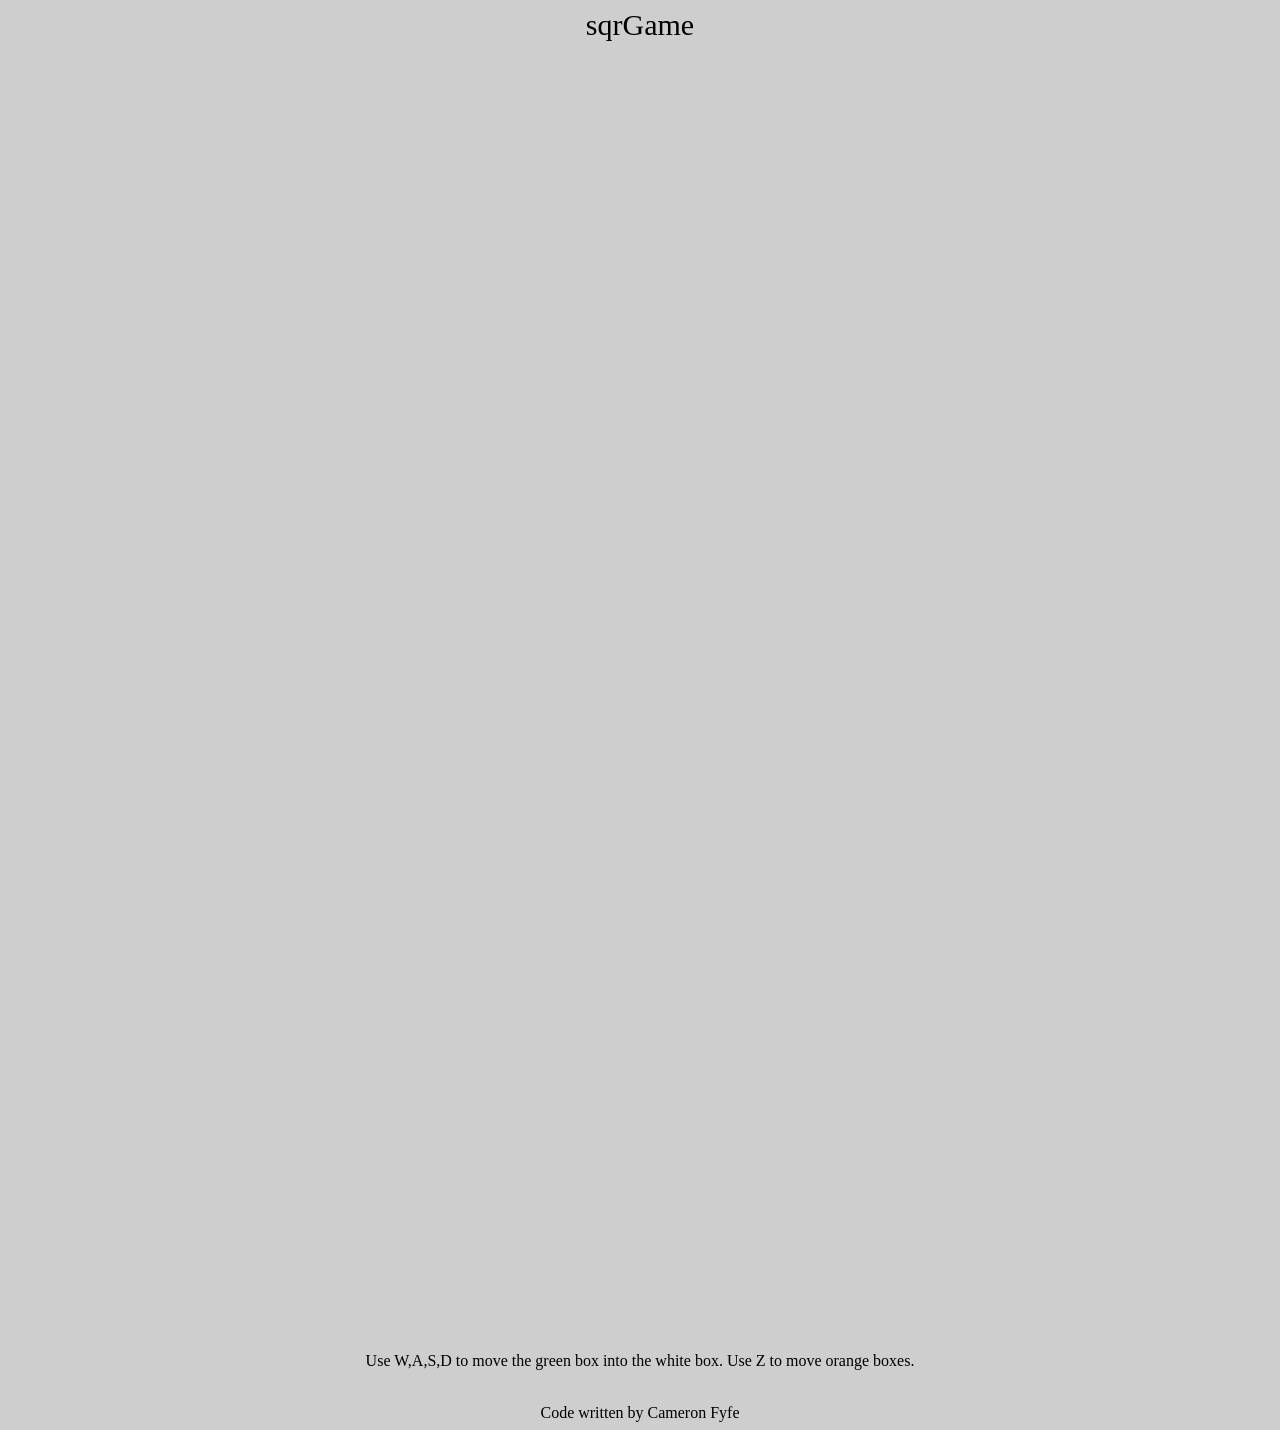
==== index.html @ fb576bc3 "initial commit" ====
<html>
<head>
<title>sqrGame</title>
<meta name="description" content="Play sqrGame!  Try to navigate through seemingly simple mazes in this addicting puzzle game.">
<style>
body {
    background-color: #CECECE;
}
</style>
</head>

<body>
<meta name="viewport" content="width=device-width, user-scalable=no">
<center>

<p style="font-size:30px">sqrGame</p>



<canvas onmousedown="mouseDown(event)" onmouseup="mouseUp(event)" id="board" width="720" height="720" style="width:100%; -webkit-tap-highlight-color:rgba(0,0,0,0);"></canvas>

<br><p style="font-size:16px">Use W,A,S,D to move the green box into the white box. Use Z to move orange boxes.</p>
<br>Code written by Cameron Fyfe<br>

<script src="js/level.js"></script>
<script src="js/game-board.js"></script>
<script src="js/sqr-class.js"></script>
<script src="js/keyboard-control.js"></script>
<script src="js/touch-control.js"></script>
<script src="js/main.js"></script>

</center>
</body>
</html>
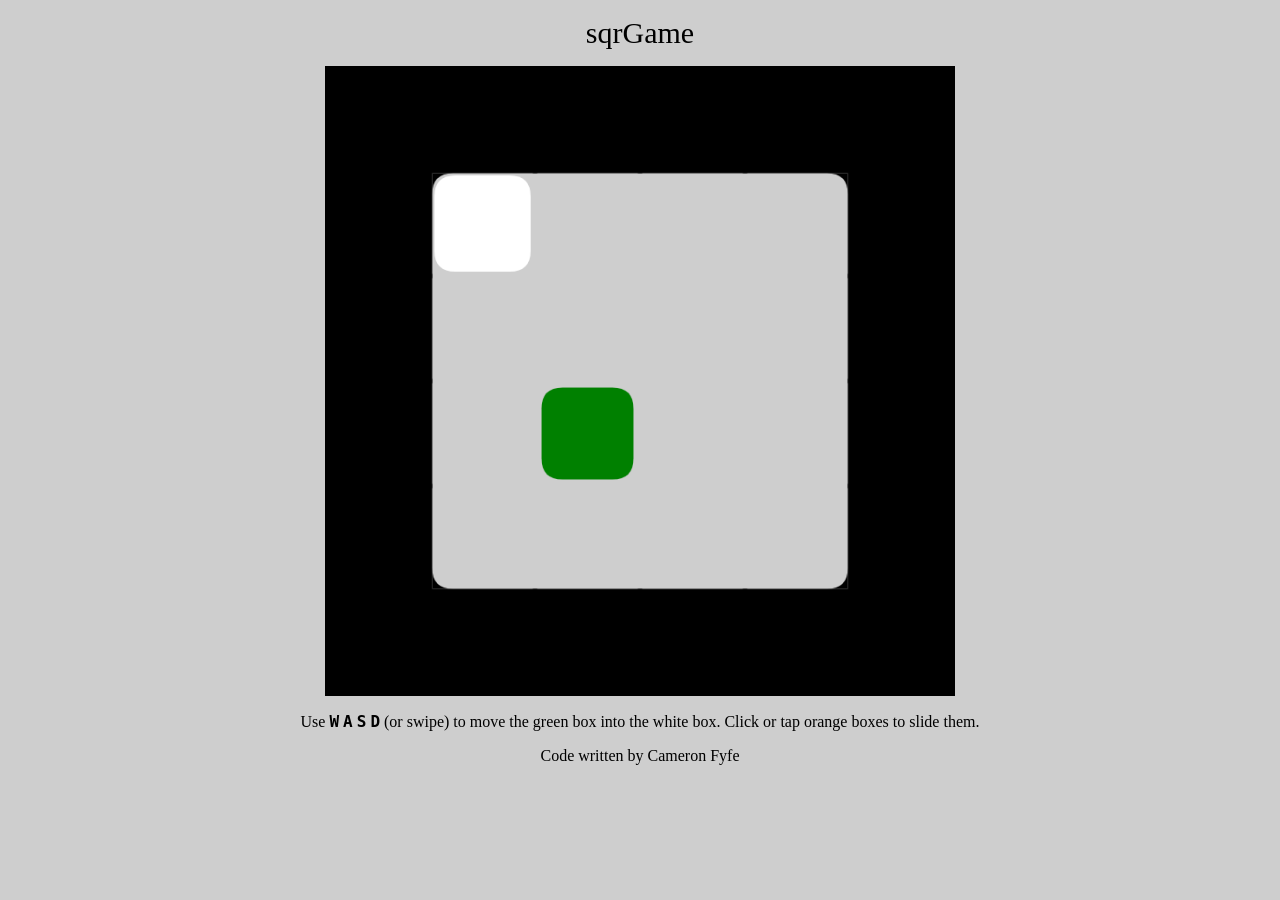
==== commit 66c7dc38: "opus 5.5 cleanup Co-Authored-By: Claude Opus 5.5 (1M context) <noreply@anthropic.com>" ====
--- a/index.html
+++ b/index.html
@@ -1,35 +1,26 @@
+<!DOCTYPE html>
+<html lang="en">
+<head>
+<meta charset="utf-8">
+<meta name="viewport" content="width=device-width, user-scalable=no">
+<meta name="description" content="Play sqrGame!  Try to navigate through seemingly simple mazes in this addicting puzzle game.">
+<title>sqrGame</title>
+<link rel="stylesheet" href="style.css">
+</head>
+<body>
 
-<html>
-<head>
-<title>sqrGame</title>
-<meta name="description" content="Play sqrGame!  Try to navigate through seemingly simple mazes in this addicting puzzle game.">
-<style>
-body {
-    background-color: #CECECE;
-}
-</style>
-</head>
+<h1>sqrGame</h1>
 
-<body>
-<meta name="viewport" content="width=device-width, user-scalable=no">
-<center>
+<canvas id="board" width="720" height="720"></canvas>
 
-<p style="font-size:30px">sqrGame</p>
+<p class="instructions">Use <kbd>W</kbd> <kbd>A</kbd> <kbd>S</kbd> <kbd>D</kbd> (or swipe) to move the green box into the white box. Click or tap orange boxes to slide them.</p>
+<p>Code written by Cameron Fyfe</p>
 
+<script src="levels.js"></script>
+<script src="game-board.js"></script>
+<script src="pieces.js"></script>
+<script src="main.js"></script>
+<script src="input.js"></script>
 
-
-<canvas onmousedown="mouseDown(event)" onmouseup="mouseUp(event)" id="board" width="720" height="720" style="width:100%; -webkit-tap-highlight-color:rgba(0,0,0,0);"></canvas>
-
-<br><p style="font-size:16px">Use W,A,S,D to move the green box into the white box. Use Z to move orange boxes.</p>
-<br>Code written by Cameron Fyfe<br>
-
-<script src="js/level.js"></script>
-<script src="js/game-board.js"></script>
-<script src="js/sqr-class.js"></script>
-<script src="js/keyboard-control.js"></script>
-<script src="js/touch-control.js"></script>
-<script src="js/main.js"></script>
-
-</center>
 </body>
 </html>
--- a/style.css
+++ b/style.css
@@ -0,0 +1,36 @@
+body {
+	margin: 0;
+	padding: 0 16px;
+	background-color: #cecece;
+	font-family: serif;
+	text-align: center;
+}
+
+h1 {
+	font-size: 30px;
+	font-weight: normal;
+	margin: 16px 0;
+}
+
+#board {
+	display: block;
+	margin: 0 auto;
+	width: min(95vw, 70vh);
+	height: auto;
+	-webkit-tap-highlight-color: transparent;
+}
+
+.instructions {
+	font-size: 16px;
+}
+
+#level-code {
+	width: min(95vw, 720px);
+	font-family: monospace;
+	tab-size: 4;
+}
+
+kbd {
+	font-family: monospace;
+	font-weight: bold;
+}
